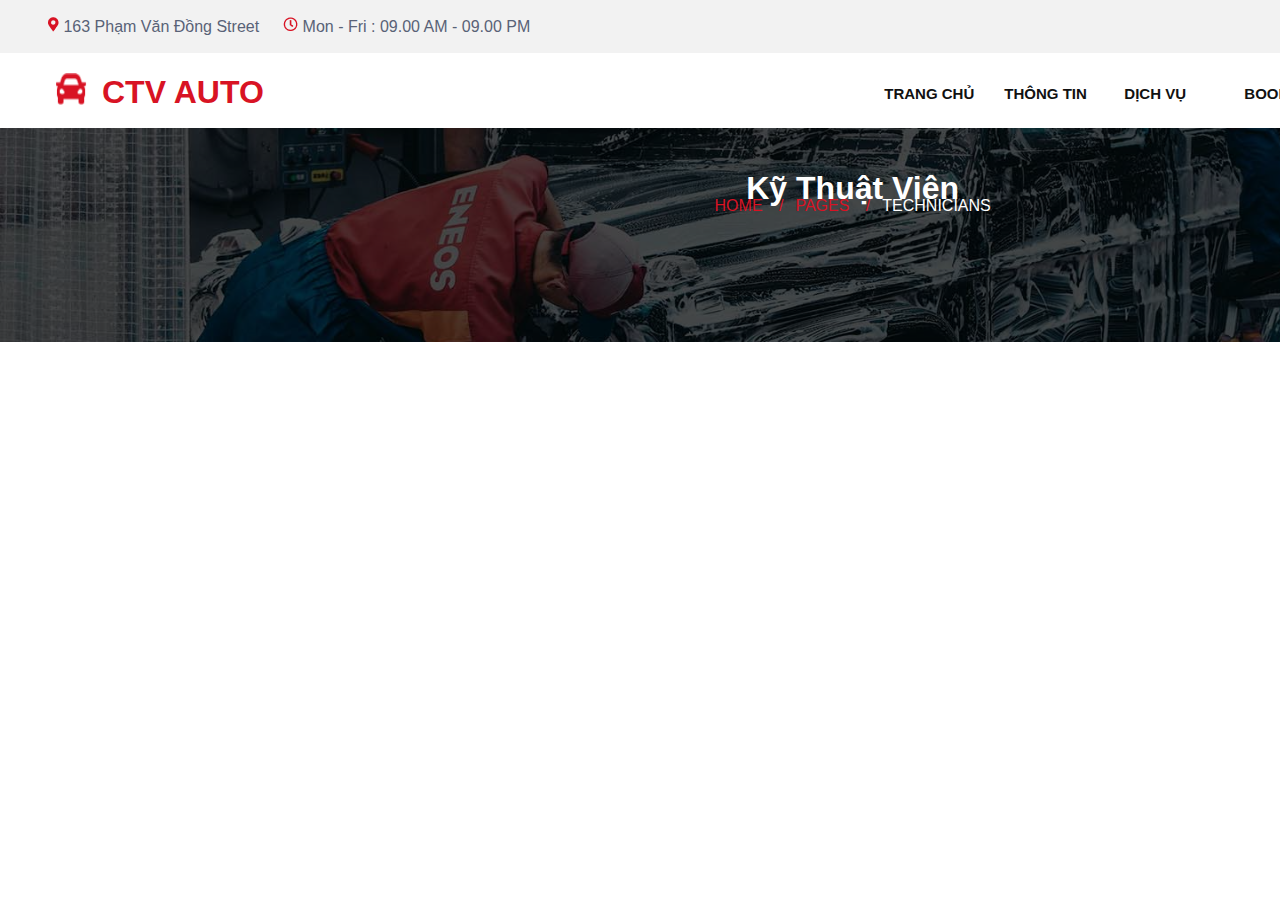
==== Ky-Thuat-Vien/index.html @ 6cbb862e "Web Car" ====
<!DOCTYPE html>
<html lang="en">

<head>
    <meta charset="UTF-8">
    <meta name="viewport" content="width=device-width, initial-scale=1.0">
    <title>Ky Thuat Vien</title>
    <link rel="stylesheet" href="style.css">
</head>

<body>

    <div id="wrapper">

        <!-- start header -->
        <div id="header">
            <div id="header-left">
                <div class="map">
                    <img src="img/Map.png" alt="">
                    <span>163 Phạm Văn Đồng Street</span>
                </div>
                <div class="watch">
                    <img src="img/Đồng Hồ.png" alt="">
                    <span>Mon - Fri : 09.00 AM - 09.00 PM</span>
                </div>
            </div>
            <div id="header-right">
                <div id="phone">
                    <img src="img/Điện Thoại.png" alt="">
                    <span>+84776272679</span>
                </div>
                <ul class="app">
                    <li><a href=""><img src="img/FaceBook.png" alt=""></a></li>
                    <li><a href=""><img src="img/Twitter.png" alt=""></a></li>
                    <li><a href=""><img src="img/linkined.png" alt=""></a></li>
                    <li><a href=""><img src="img/Insta.png" alt=""></a></li>
                </ul>
            </div>
        </div>
        <!-- end header -->

        <!-- start menu -->

        <div id="container" class="hidden">
            <div id="logo">
                <img src="img/Bảo Dưỡng Động Cơ.png" alt="">
                <div id="title">CTV AUTO </div>
            </div>
            <ul id="main-menu">
                <li><a href="">TRANG CHỦ</a></li>
                <li><a href="">THÔNG TIN</a></li>
                <li><a href="">DỊCH VỤ</a></li>
                <li id="booking"><a href="">BOOKING
                        <img src="img/Mũi Tên Xuống.png" alt=""></a>
                    <ul id="menu-child">
                        <li><a href="">BOOKING</a></li>
                        <li><a href="">TECHNICIANS</a></li>
                        <li><a href="">TESTIMONIAL</a></li>
                        <li><a href="">404 PAGE</a></li>
                    </ul>
                </li>
                <li><a href="">LIÊN HỆ</a></li>
            </ul>
            <div id="more-menu-buy">
                <a href="">NHẬN BÁO GIÁ
                    <img src="img/Mũi Tên.png" alt="">
                </a>
            </div>
        </div>

        <!-- end menu -->

        <!-- star technical -->

        <div class="content-technician">
            <h1 class="title">Kỹ Thuật Viên</h1>
            <nav class="menu-tech">
                <ol class="content-menu-upcase">
                    <li class="menu-item">
                        <a class="red-content" href="#">HOME <span>/</span></a>
                    </li>
                    <li class="menu-item">
                        <a class="red-content" href="#">PAGES <span>/</span></a>
                    </li>
                    <li class="menu-item">
                        <a href="#">TECHNICIANS</a>
                    </li>
                </ol>
            </nav>
        </div>
    </div>
        
</body>

</html>
---- Ky-Thuat-Vien/style.css ----
* {
    padding: 0px;
    margin: 0px;
    font-family: Arial, Helvetica, sans-serif;

}

/* m-0 tương đương với 0 pixel.
m-1 tương đương với 4 pixel (0.25 rem x 16px).
m-2 tương đương với 8 pixel (0.5 rem x 16px).
m-3 tương đương với 16 pixel (1 rem x 16px).
m-4 tương đương với 24 pixel (1.5 rem x 16px).
m-5 tương đương với 48 pixel (3 rem x 16px). */
:root {
    --primary: #D81324;
    --secondary: #0B2154;
    --light: #F2F2F2;
    --dark: #111111;
    --text: #596277;
}

#wrapper {
    width: 1705.3px;
    margin: 0px auto;
}



/* header */

#header {

    width: 1705.3px;
    height: 53px;
    display: flex;
    background: #F2F2F2;
    position: relative;
}

#header #header-left {
    float: left;
    display: inline-flex;
    padding-left: 48px;
    justify-content: center;
    align-items: center;
}

#header span {
    font-weight: 400;
    color: var(--text);
}

#header .map {
    margin-right: 24px;
}

#header #header-right {
    height: 53px;
    float: right;
    display: inline-flex;
    justify-content: center;
    align-items: center;
    position: absolute;
    right: 48px;
    top: 0px;
}

#header-right .app {
    display: flex;

}

#header-right .app li {
    list-style: none;

}

#header #phone {
    margin: 24px;
}

/* end header */

/* menu */
#container {
    position: absolute;
    position: fixed;
    width: 1705.3px;
    display: flex;
    height: 75px;
    background: #ffffff;
    top: 53px;
    /* left: 0px; */
    z-index: 10000;
    margin-right: 0px;

}

#container.hidden {
    overflow: hidden;

}

#container #logo {
    display: flex;
    margin-left: 55px;
    padding-top: 20px;
}

#container #logo img {
    width: 32px;
    height: 32px;
    line-height: 32px;

}

#container #title {

    font-size: 32px;
    line-height: 38px;
    color: var(--primary);
    font-weight: 700;
    padding-left: 15px;
}

#container #main-menu {

    display: flex;
    padding-top: 30px;
    position: absolute;
    right: 231px;
}

#container #main-menu li {
    list-style: none;
    width: 100px;
    height: auto;
    margin: 0px 10px;
}

#container #main-menu a {
    display: block;
    text-decoration: none;
    color: var(--dark);
    font-size: 15px;
    line-height: 22px;
    font-weight: bold;

}

#container #main-menu a:hover {
    color: var(--primary);
}

#container #more-menu-buy {
    background: var(--primary);
    width: 231px;
    height: 75px;
    position: absolute;
    right: 0px;

}

#container #more-menu-buy a {
    display: block;
    text-decoration: none;
    color: var(--light);
    font-size: 15px;
    line-height: 22px;
    font-weight: bold;
    padding-top: 30px;

    text-align: center;

}

#container #more-menu-buy:hover {
    background: #b10d1b;

}

#booking {
    position: relative;
}

#booking #menu-child {
    position: absolute;
    display: block;
    background: #ffffff;
    width: 160px;
    height: 144px;
    z-index: 1000;
    top: 45px;

}

#booking #menu-child li {
    width: 160px;
    margin-left: 0px;

}

#booking #menu-child a {
    display: block;
    padding: 5px 10px 5px;

}

#booking #menu-child a:hover {
    background: var(--light);
}

/* end menu */

/* star technicians */

body {
    margin: 0;
    font-family: "Ubuntu", sans-serif;
    font-size: 1rem;
    font-weight: 400;
    line-height: 1.5;
    color: #596277;
    background-color: #fff;
    -webkit-text-size-adjust: 100%;
    -webkit-tap-highlight-color: rgba(0, 0, 0, 0);
}
.content-technician {
    background: linear-gradient(rgba(0, 0, 0, .7), rgba(0, 0, 0, .7)), url("img/technicians.png") center center no-repeat;
    height: 288.8px;
    width: 1705.3px;
    background-size: 100% 100%;
    display: flex;
    flex-direction: column;
    justify-content: center;
    align-items: center;
    line-height: 17px;

}

.content-technician ol {
   display: flex;
   list-style: none;
   /* padding: 10px; */
}

.content-technician span {
    padding: 12px;
}
.content-technician a {
    text-decoration: none;
}
.content-technician h1 {
    color: #fff;
}
.content-technician .red-content {
    color: #D81324;
}

.menu-item a {
    color: #fff;
}
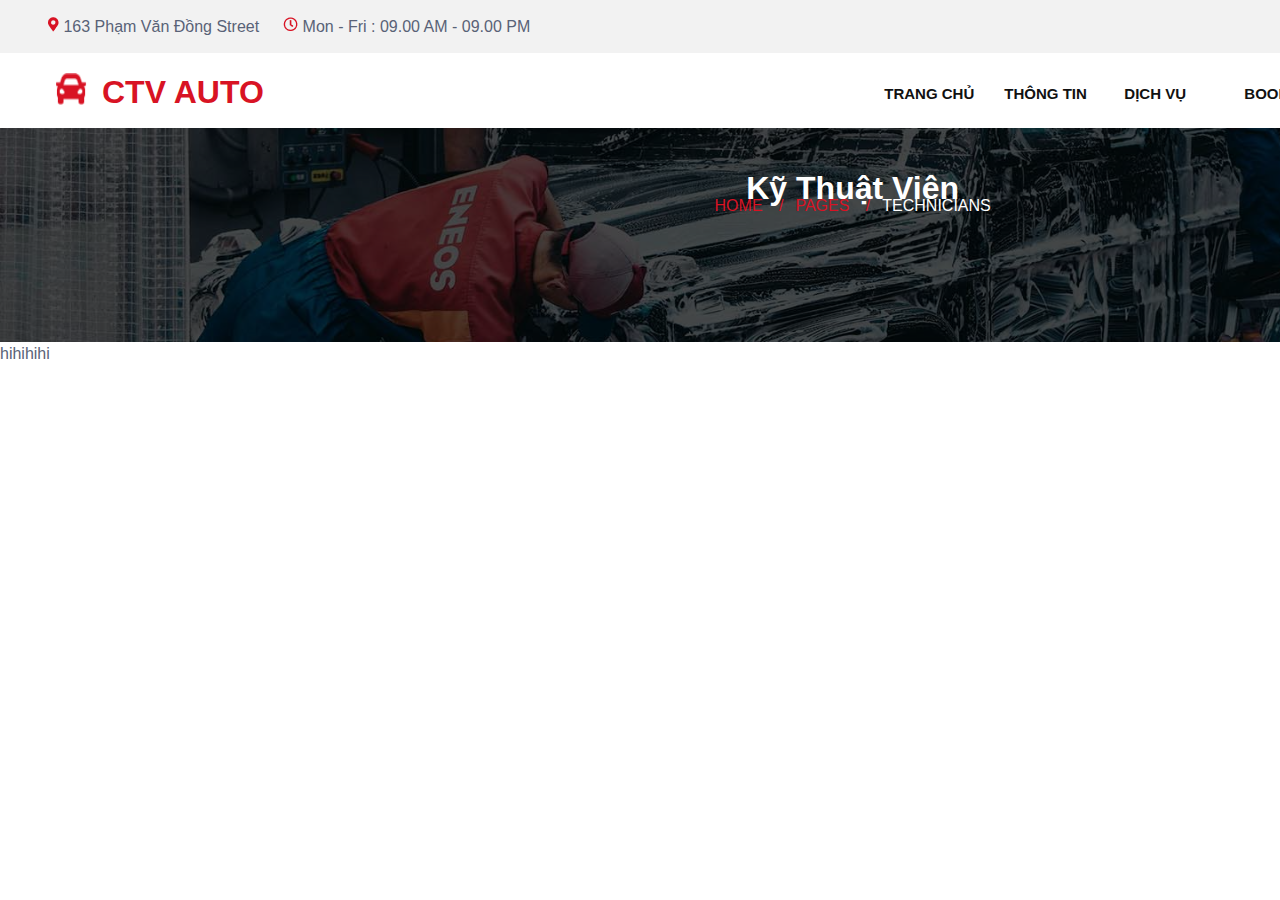
==== commit 9a2d1f0e: "hihi" ====
--- a/Ky-Thuat-Vien/index.html
+++ b/Ky-Thuat-Vien/index.html
@@ -89,7 +89,11 @@
             </nav>
         </div>
     </div>
-        
+
+    <div class="cuomh">
+        hihihihi
+    </div>
+
 </body>
 
 </html>